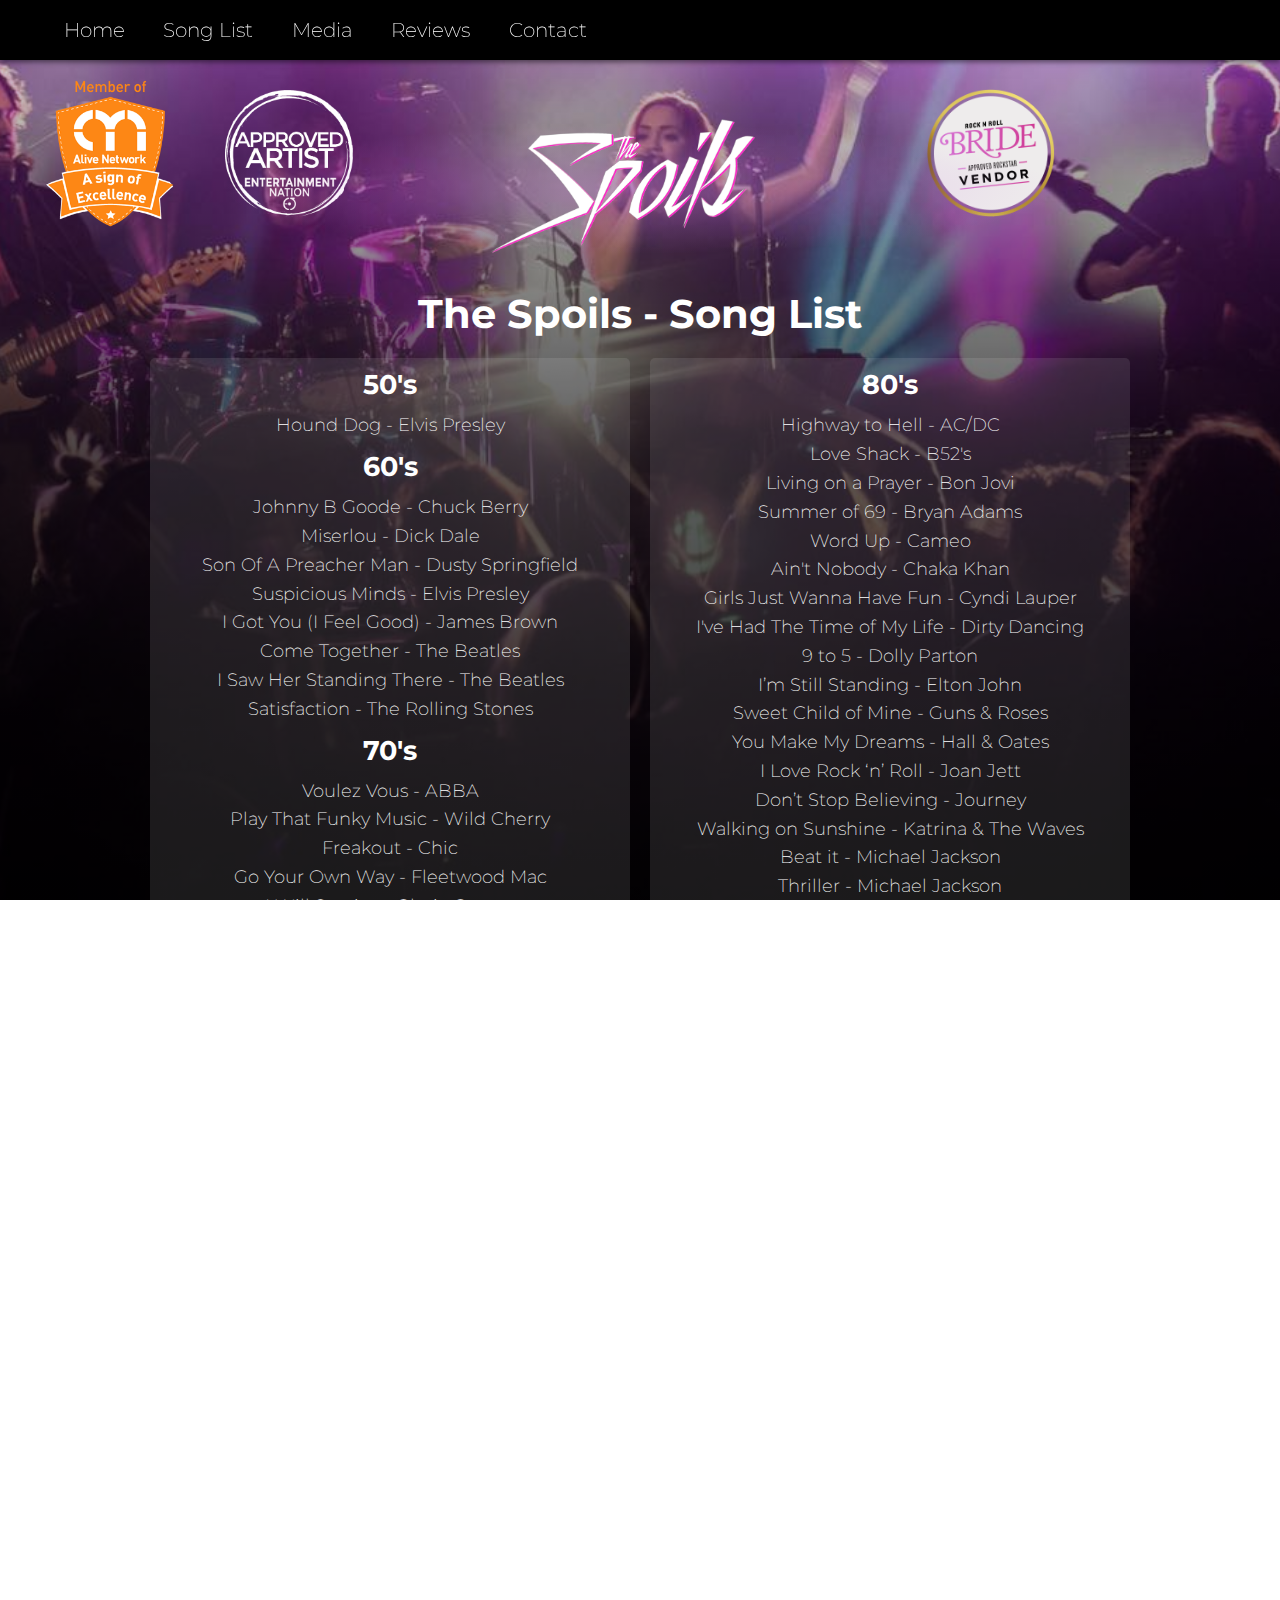
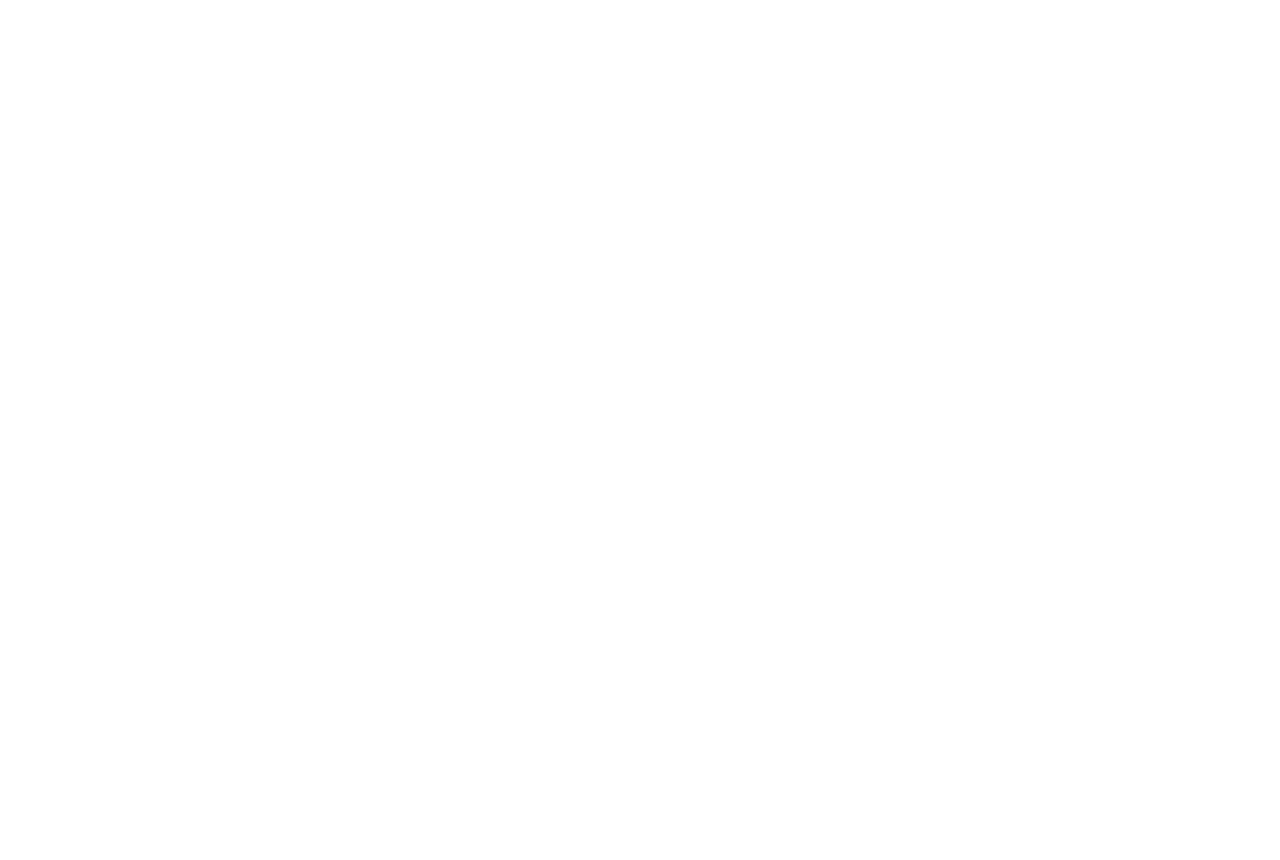
==== songlist.html @ b923b2ef "Add files via upload" ====
<!DOCTYPE html>
<html lang="en">
<head>
    <meta charset="UTF-8">
    <meta name="viewport" content="width=device-width, initial-scale=1.0">
    <title>Function Band | Home</title>
    <link rel="stylesheet" href="style.css">
    <link rel="preconnect" href="https://fonts.googleapis.com">
    <link rel="preconnect" href="https://fonts.gstatic.com" crossorigin>
    <link href="https://fonts.googleapis.com/css2?family=Crimson+Pro:ital,wght@0,200..900;1,200..900&family=Montserrat:ital,wght@0,100..900;1,100..900&display=swap" rel="stylesheet">
</head>
<body>
    <header>
        <nav class="navbar">

            <ul class="nav-links">
                <li><a href="index.html">Home</a></li>
                <li><a href="songlist.html">Song List</a></li>
                <li><a href="media.html">Media</a></li>
                <li><a href="review.html">Reviews</a></li>
                <li><a href="contact.html">Contact</a></li>
            </ul>
        </nav>
    </header>

<main class="main-container">
        <!-- Main content goes here -->
    <div class="banner-container">
         <div class="banner1">
            <img src="imgs/Alive Network Badge.png" alt="">
            <img src="imgs/Entertainment Nation Badge.png" alt="">
         </div>

         <div class="banner2">
            <img src="imgs/RnR Bride Badge.png" alt="">
            <img src='https://encoremusicians.com/img/embeds/badge-green.svg' alt=''>
        </div>
    </div>

        <div class="content">
            <div class="nav-logo">
            <a href="index.html">
                <img src="imgs/Spoils Logo.png" alt="Band Logo">
            </a>
        </div><br>
        <h1>The Spoils - Song List</h1>
        <div class="songlist-container">       
        <div class="songlist-section">
        <h2>50's</h2>
        <p>
            Hound Dog - Elvis Presley
        </p>
    
        
        <h2>60's</h2>
        <p>
            Johnny B Goode - Chuck Berry<br>
            Miserlou - Dick Dale<br>
            Son Of A Preacher Man - Dusty Springfield<br>
            Suspicious Minds - Elvis Presley<br>
            I Got You (I Feel Good) - James Brown<br>
            Come Together - The Beatles<br>
            I Saw Her Standing There - The Beatles<br>
            Satisfaction - The Rolling Stones
        </p>
        
        <h2>70's</h2>
        <p>
            Voulez Vous - ABBA<br>
            Play That Funky Music - Wild Cherry<br>
            Freakout - Chic<br>
            Go Your Own Way - Fleetwood Mac<br>
            I Will Survive - Gloria Gaynor<br>
            Blame it On The Boogie - Jackson 5<br>
            Sweet Caroline - Neil Diamond<br>
            Timewarp - Rocky Horror<br>
            Sir Duke - Stevie Wonder<br>
            Signed, Sealed, Delivered - Stevie Wonder<br>
            Superstition - Stevie Wonder<br>
            Isn't She Lovely - Stevie Wonder<br>
            Long Train Running - The Doobie Brothers<br>
            Proud Mary - Tina Turner<br>
            20th Century Boy - T-Rex<br>
            Brown Eyed Girl - Van Morrison<br>
            Mustang Sally - Wilson Pickett<br>
            Dancing Queen - ABBA<br>
            Jungle Boogie - Kool & The Gang<br>
            Last Dance - Donna Summer<br>
            Le Freak - Chic
        </p>
    </div>
    <div class="songlist-section">  
        <h2>80's</h2>
        <p>
            Highway to Hell - AC/DC<br>
            Love Shack - B52's<br>
            Living on a Prayer - Bon Jovi<br>
            Summer of 69 - Bryan Adams<br>
            Word Up - Cameo<br>
            Ain't Nobody - Chaka Khan<br>
            Girls Just Wanna Have Fun - Cyndi Lauper<br>
            I've Had The Time of My Life - Dirty Dancing<br>
            9 to 5 - Dolly Parton<br>
            I’m Still Standing - Elton John<br>
            Sweet Child of Mine - Guns & Roses<br>
            You Make My Dreams - Hall & Oates<br>
            I Love Rock ‘n’ Roll - Joan Jett<br>
            Don’t Stop Believing - Journey<br>
            Walking on Sunshine - Katrina & The Waves<br>
            Beat it - Michael Jackson<br>
            Thriller - Michael Jackson<br>
            Physical - Olivia Newton-John<br>
            Kiss - Prince<br>
            Don’t Stop Me Now - Queen<br>
            I Want to Break Free - Queen<br>
            I’m So Excited - The Pointer Sisters<br>
            Simply The Best - Tina Turner<br>
            I Wanna Dance With Somebody - Whitney Houston<br>
            I'm A Believer - The Monkees<br>
            If I Could Turn Back Time - Cher<br>
            The Passenger - Iggy Pop
        </p>
        
        <h2>90's</h2>
        <p>
            What’s Up - 4 Non Blondes<br>
            Backstreets Back - Backstreet Boys<br>
            Teenage Dirtbag - Wheatus<br>
            Wonderwall - Oasis<br>
            Murder On The Dancefloor - Sophie Ellis-Bextor<br>
            Man! I Feel Like A Woman! - Shania Twain
        </p>
        </div>
        
        <div class="songlist-section">
        <h2>2000's</h2>
        <p>
            Rehab - Amy Winehouse<br>
            Valerie - Amy Winehouse<br>
            Toxic - Britney Spears<br>
            Crazy - Gnarls Barkley<br>
            I Predict a Riot - Kaiser Chiefs<br>
            This Love - Maroon 5<br>
            Sing It Back - Moloko<br>
            Let Me Entertain You - Robbie Williams<br>
            I Believe In a Thing Called Love - The Darkness<br>
            Mr Brightside - The Killers<br>
            Sex on Fire - The Kings of Leon<br>
            Seven Nation Army - The White Stripes<br>
            Forget You - CeeLo Green<br>
            Are You Gonna Be My Girl - Jet<br>
            Hey Ya - OutKast<br>
            Say You Won't Let Go - James Arthur
        </p>
        
        <h2>2010's</h2>
        <p>
            Locked Out of Heaven - Bruno Mars<br>
            Uptown Funk - Bruno Mars<br>
            Get Lucky - Daft Punk<br>
            You’ve Got The Love - Florence & The Machine<br>
            Domino - Jesse J<br>
            Shut Up & Dance - Walk The Moon<br>
            Happy - Pharrell Williams<br>
            As It Was - Harry Styles<br>
            Levitating - Dua Lipa
        </p>
        
        <h2>2020's</h2>
        <p>
            Don't Start Now - Dua Lipa<br>
            Exs & Ohs - Elle King<br>
            Juice - Lizzo
        </p>
        </div>

        <div class="songlist-section">
        <h2>Christmas Songs</h2>
        <p>
            Jingle Bell Rock - Bobby Helms<br>
            Rocking Around The Christmas Tree - Brenda Lee<br>
            Merry Christmas Everyone - Shakin' Stevens<br>
            Merry Christmas Everybody - Slade
        </p>
        </div>
        </div>
    </div>
    </main>

    <script src="script.js"></script>
</body>
</html>
---- style.css ----
/* Reset and Base Styles */
* {
    margin: 0;
    padding: 0;
    box-sizing: border-box;
}

body, html {
    height: 100%;
    margin: 0;
    font-family: "Montserrat", sans-serif;
    font-weight: 200;
    font-style: normal;
    font-size: 10px;
    overflow-x: hidden; /* Prevent horizontal overflow */
}

/* Apply Background to Body */
body {
    background: linear-gradient(rgba(0, 0, 0, 0.1) 0%, rgba(0, 0, 0, 0.7) 50%, rgba(0, 0, 0, 0.9) 100%), 
                url('imgs/Live Wedge.jpg') no-repeat top center fixed;
    background-size: cover;
}

/* Navbar */
.navbar {
    display: flex;
    justify-content: space-between;
    align-items: center;
    background-color: black;
    padding: 2vh 5vw;
    position: fixed;
    width: 100%;
    top: 0;
    z-index: 1000;
    box-shadow: 0 2px 5px rgba(0, 0, 0, 0.5);
    height: auto;
    min-height: 60px;
    box-sizing: border-box;
}

.nav-logo {
    background: radial-gradient(ellipse at center, rgba(207, 131, 228, 0.4) 0%, rgba(207, 131, 228, 0.2) 30%, rgba(207, 131, 228, 0) 60%);
}

.nav-logo img {
    height: auto;
    width: 24vw;
}

.nav-links {
    list-style: none;
    display: flex;
    gap: 3vw;
}

.nav-links a {
    text-decoration: none;
    color: white;
    font-size: clamp(1rem, 2vw, 2rem);
    transition: color 0.3s ease;
}

.nav-links a:hover {
    color: #ff0000;
}

/* Main Container */
.main-container {
    display: flex;
    flex-direction: column;
    align-items: center;
    color: white;
    text-align: center;
    padding: 20px;
    padding-top: 1vw;
    min-height: 100vh;
}

/* Banner Container */
.banner-container {
    display: flex;
    justify-content: space-between;
    width: 100%;
    flex-wrap: wrap;
    margin-top: 0;
}

/* Banner Styling */
.banner1, .banner2 {
    display: flex;
    align-items: center;
    margin: 0 0 20px 0;
}

.banner1 img, .banner2 img {
    width: 10vw;
    max-width: 80px;
    margin: 0 2vw;
    max-width: 100%;
}

/* Content */
.content {
    padding: 0 7vw;
    margin-top: -11vw;
    font-size: clamp(1rem, 2vw, 2rem);
    height: fit-content;
}

/* Songlist Container */
.songlist-container {
    display: grid;
    grid-template-columns: 1fr 1fr;
    gap: 2rem;
    margin-top: 2rem;
}

/* Songlist Section */
.songlist-section {
    padding: 1rem;
    font-size: clamp(0.5rem, 2vw, 1.8rem);
    background-color: rgba(255, 255, 255, 0.1);
    border-radius: 5px;
}

.songlist-section h2 {
    margin-bottom: 1rem;
}

.songlist-section p {
    line-height: 1.6;
    margin-bottom: 1rem;
}

/* Reviews Section */
.sectionReviews {
    display: flex;
    justify-content: center;
    align-content: center;
    text-align: center;
    line-height: 20px;
    padding-top: 6%;
    flex-wrap: wrap;
}

.sectionReviewsContent {
    --bg-image: url('default-image.jpg');
    position: relative;
    background-image: var(--bg-image);
    background-size: cover;
    background-repeat: no-repeat;
    background-position: center;
    transition: all 0.3s ease;
    overflow: hidden;
    width: 40%;
    margin: 20px;
    padding: 0 1% 1%;
    color: black;
    border: thick inset rgba(251, 210, 221);
    justify-content: center;
    align-content: top;
}

.sectionReviewsContent::before {
    content: "";
    position: absolute;
    top: 0;
    left: 0;
    width: 100%;
    height: 100%;
    background-color: rgba(69, 65, 65, 0.7);
    z-index: 1;
    transition: all 0.3s ease;
}

.sectionReviewsContent:hover::before {
    background-color: rgba(255, 255, 255, 0.4);
}

.sectionReviewsContent:hover {
    transform: scale(1.05);
    border: thick outset black;
    transition: all 0.3s ease;
}

.sectionReviewsContent h2, .sectionReviewsContent h3, .sectionReviewsContentText {
    color: white;
    position: relative;
    z-index: 2;
}

.sectionReviewsContent h2 {
    font-size: clamp(0.7rem, 2vw, 1.4rem);
    margin: 20px;
}

.star-rating .star {
    margin-right: 0.4vw;
    color: #f5b301;
    text-shadow: 1px 1px 12px rgba(0, 0, 0, 1);
    font-size: clamp(1.2rem, 2vw, 2rem);
}

.sectionReviewsContentText {
    color: white;
    font-size: clamp(0.7rem, 2vw, 1.4rem);
    font-weight: 500;
    text-shadow: 1px 1px 12px rgba(0, 0, 0, 1);
}

/* Contact Form */
form .form-group {
    width: 100%;
    text-align: center;
    margin-bottom: 15px;
}

form label {
    display: block;
    margin-bottom: 8px;
    color: #fff;
    font-size: clamp(0.8rem, 2vw, 1.6rem);
    text-align: center;
}

form select, input, textarea {
    width: 40vw;
    margin: 0 auto;
    padding: 10px;
    border: 1px solid #ccc;
    border-radius: 5px;
    box-sizing: border-box;
    font-size: 1rem;
}

/* Center the entire checkbox section */
.checkbox-container {
    display: flex;
    flex-direction: column; /* Stack the checkboxes vertically */
    align-items: flex-start; /* Align the checkboxes and labels to the left */
    width: fit-content; /* Make the container as wide as its content */
    margin: 0 auto; /* Center the container within the form */
}

/* Styling for each checkbox and its label */
.checkbox-item {
    display: flex;
    align-items: center; /* Keep checkboxes and labels in a single line */
    margin-bottom: 10px; /* Add space between each checkbox item */
}

.checkbox-item input[type="checkbox"] {
    margin-right: 10px; /* Space between checkbox and label */
    width: 1.2em; /* Standard size for the checkbox */
    height: 1.2em; /* Standard size for the checkbox */
}

.checkbox-item label {
    text-align: left; /* Ensure label stays next to the checkbox */
    white-space: nowrap; /* Prevent label text from wrapping */
}


/* Submit button styling */
input[type="submit"] {
    background-color: #4caf50;
    color: white;
    cursor: pointer;
    padding: 10px;
    border: none;
    border-radius: 5px;
    font-size: 1.2rem;
    transition: background-color 0.3s ease;
    width: 40vw; /* Match width to other fields */
    margin: 0 auto;
}

input[type="submit"]:hover {
    background-color: #45a049;
}

input[type="submit"]:focus {
    outline: none;
    box-shadow: 0 0 5px rgba(0, 150, 0, 0.5);
}

label[for]:required::before {
    content: ' *';
    color: red;
}

/* Contact Section */
.containerContact h1, .containerContact h2 {
    margin-bottom: 20px;
    font-size: 3rem;
    text-align: center;
}

.containerContact h2 {
    letter-spacing: 3px;
}

.sectionContact {
    justify-content: center;
    align-items: center;
    font-size: clamp(1.4rem, 2vw, 2.4rem);
    width: 70vw;
    height: 80%;
    background-color: rgba(0, 0, 0, 0.7);
    border-radius: 10px;
    box-shadow: 0 4px 10px rgba(0, 0, 0, 0.2);
    padding-top: 0;
}
.sectionContact h1 {
    font-size: clamp(1.5rem, 4vw, 4rem);
    margin-top: -1vw;
    margin-bottom: 1vw;
}
.sectionContact h2 {
    font-size: clamp(1.3rem, 4vw, 3rem);
    margin-top: 1vw;
    margin-bottom: 1vw;
}

/* Video Section */
.containerVideo {
    display: flex;
    justify-content: center;
    align-items: center;
    overflow: hidden;
    width: 90vw;
}

.sectionVideo {
    flex: 1;
    display: flex;
    flex-direction: column;
    justify-content: center;
    align-items: center;
    overflow: hidden;
    border-style: ridge;
    border-color: #ccc;
    margin: 3vw 1vw 0 1vw;
    padding: 0;
    width: auto;
    height: fit-content;
}

.sectionVideo iframe {
    display: block;
    width: 100%;
    height: auto;
    aspect-ratio: 16 / 9;
    max-width: 100%;
    border: none;
}
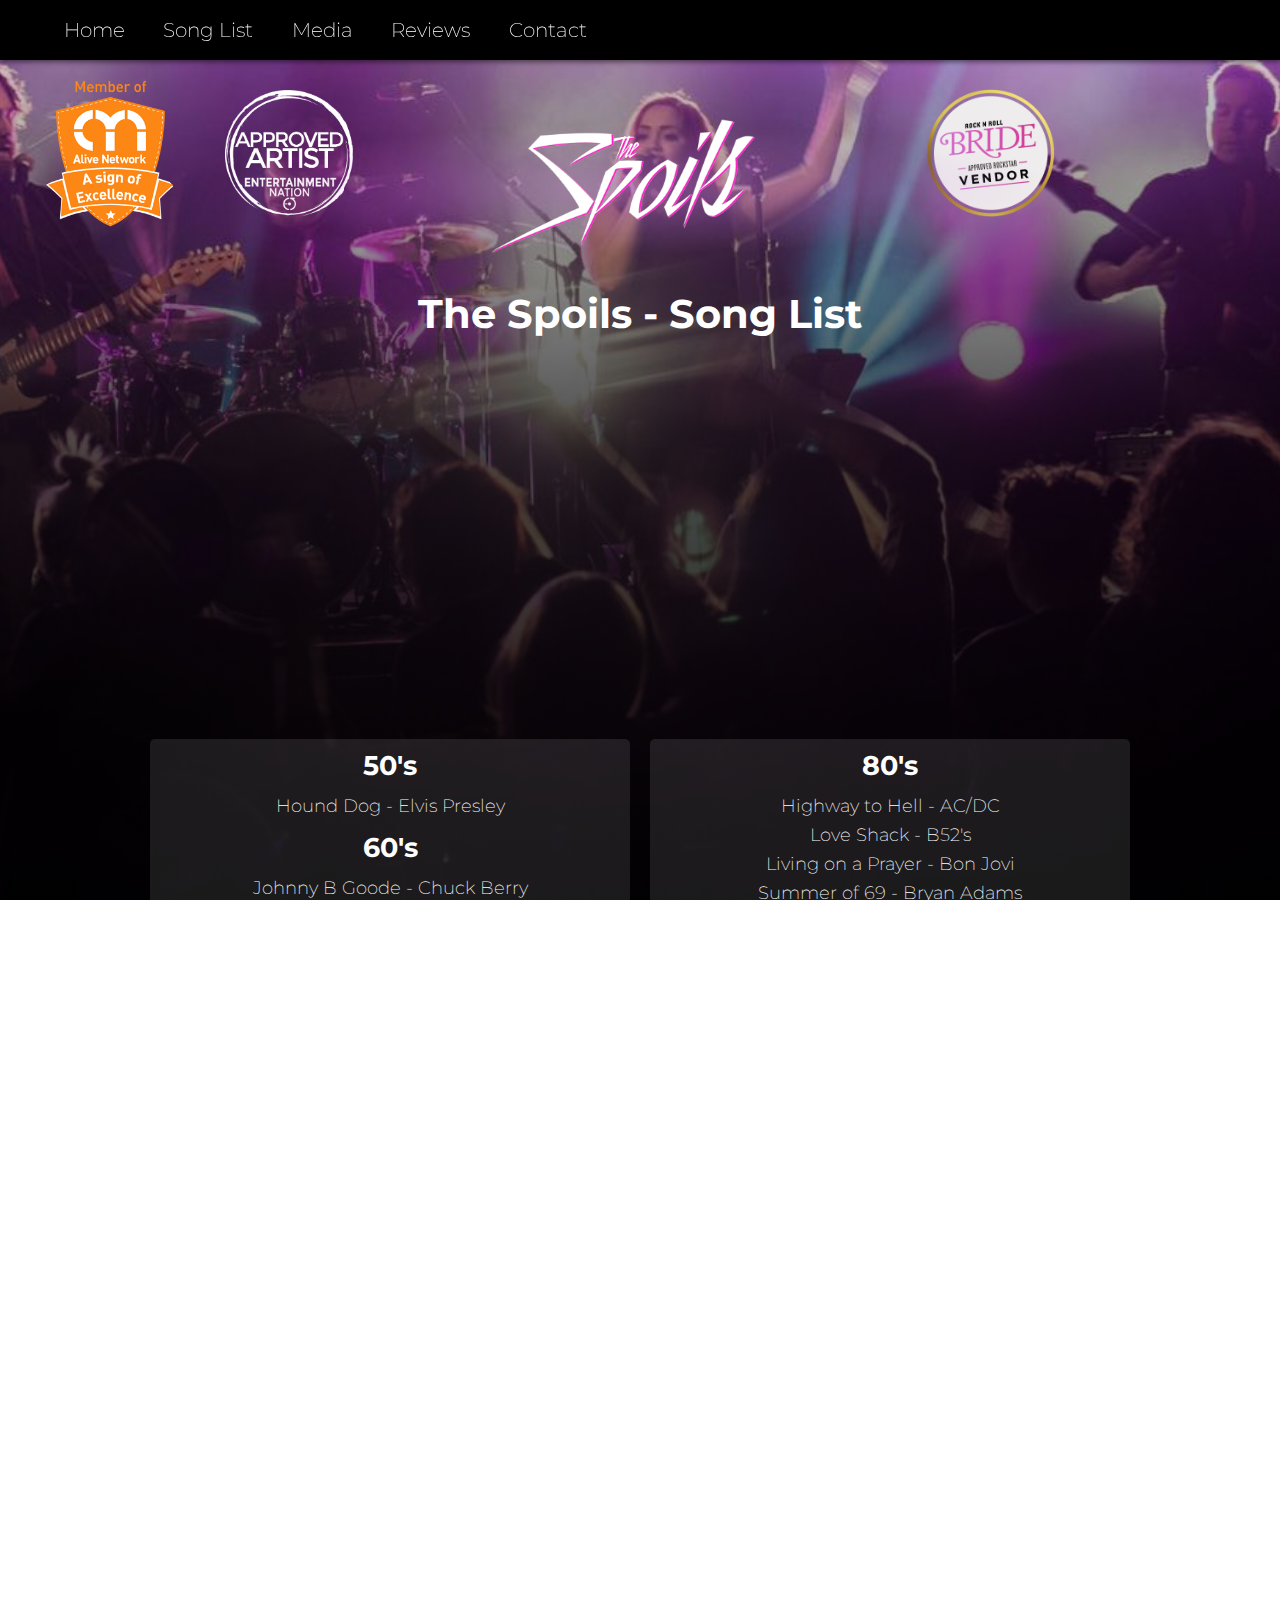
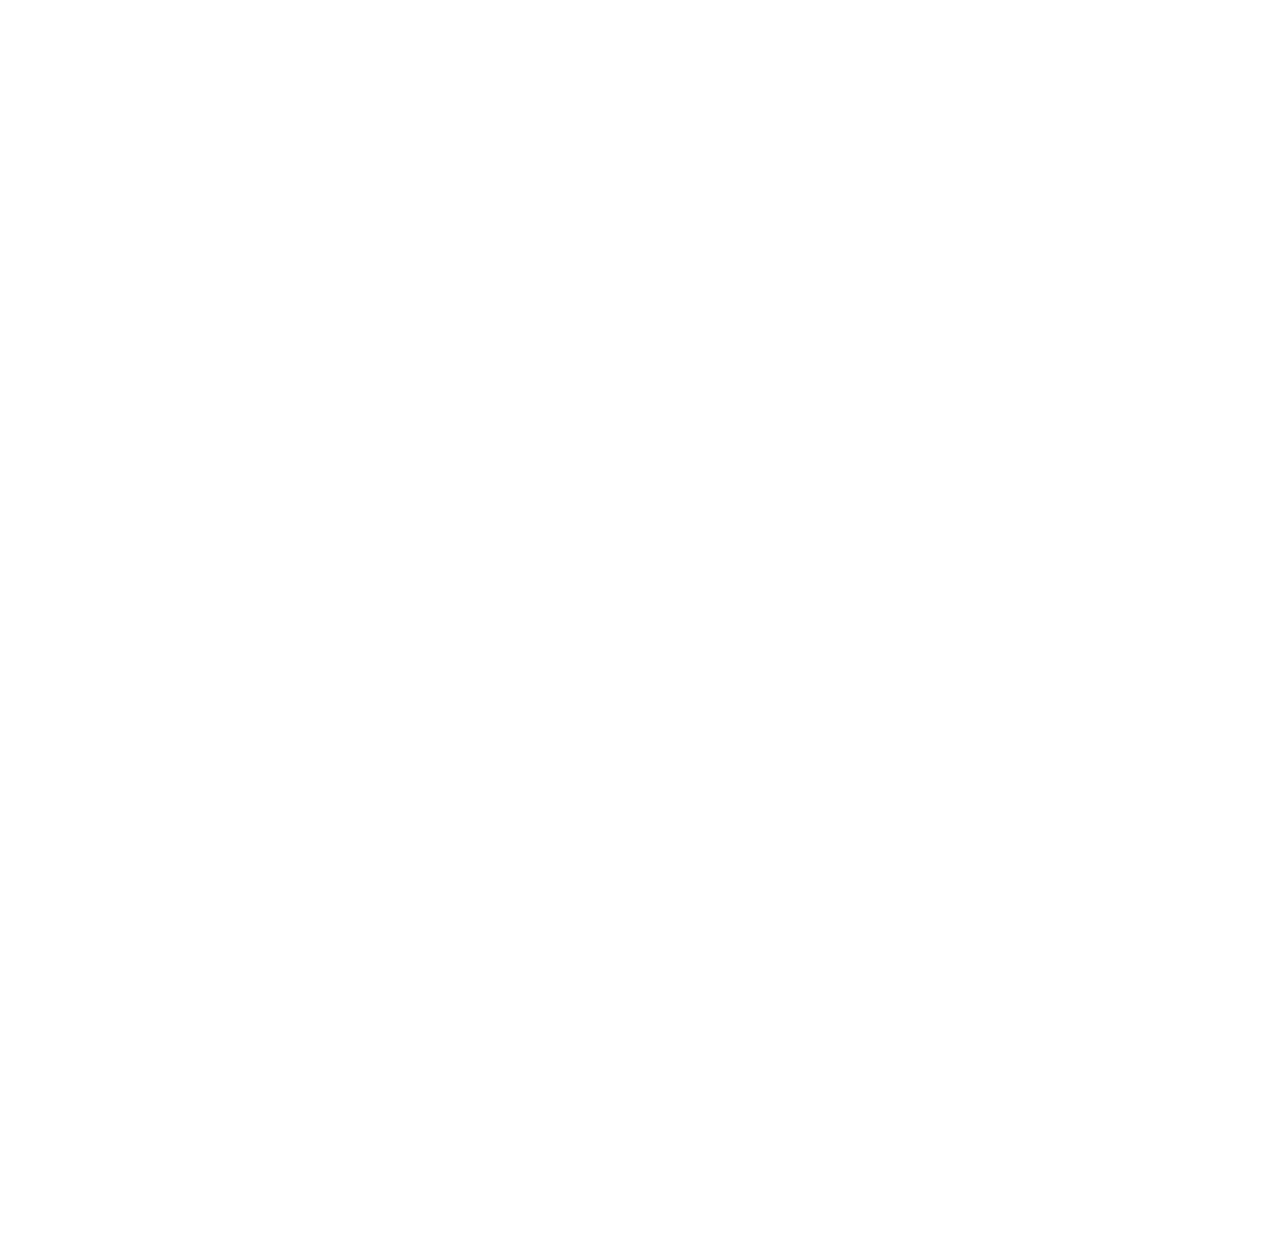
==== commit 82220a61: "Update songlist.html" ====
--- a/songlist.html
+++ b/songlist.html
@@ -43,8 +43,12 @@
                 <img src="imgs/Spoils Logo.png" alt="Band Logo">
             </a>
         </div><br>
-        <h1>The Spoils - Song List</h1>
-        <div class="songlist-container">       
+        <h1>The Spoils - Song List</h1><br>
+        <iframe style="border-radius:12px" src="https://open.spotify.com/embed/playlist/1mdVyFuDqagzWFqVzMm6Ri?utm_source=generator&theme=0" width="100%" height="352" frameBorder="0" allowfullscreen="" allow="autoplay; clipboard-write; encrypted-media; fullscreen; picture-in-picture" loading="lazy"></iframe>
+        <div class="songlist-container"> 
+            
+
+
         <div class="songlist-section">
         <h2>50's</h2>
         <p>
